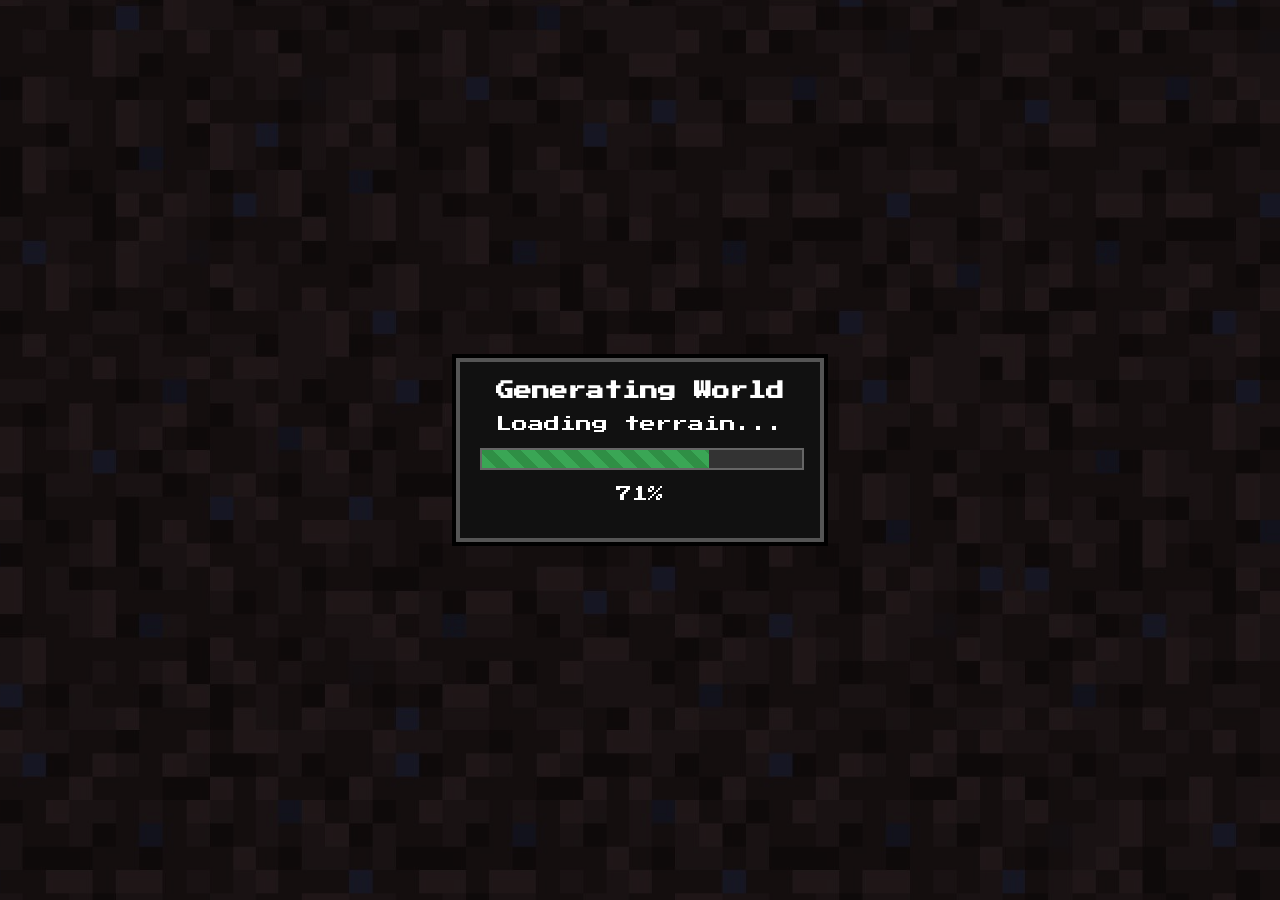
==== index.html @ c443f9ed "update site" ====
<!DOCTYPE html>
<html lang = "en">
<head>
    <meta charset = "UTF-8">
    <meta name = "viewport" content="width=device-width, initial-scale=1.0">
    <title> My Portfolio</title>
    <link rel = "stylesheet" href="style.css">
    <link href="https://fonts.googleapis.com/css2?family=Press+Start+2P&display=swap" rel="stylesheet">
</head>
<body>

<div id="loader">
    <div class="mc-loader-box">
        <h2>Generating World</h2>
        <p>Loading terrain...</p>

        <div class="mc-bar">
            <div class="mc-progress" id="progress"></div>
        </div>

        <p id="percent">0%</p>
    </div>
    </div>
<div id="page-content">
    
    <!--HEADER-->
    <header class="hero-home">
        <div class="hero-text">
        <h1>AMANDA CHANG</h1>
        <p>Mechanical Engineering Student</p>
        </div>
    </header>

    <!--PROJECTS-->
    <section id = "projects">
       <!-- <h2>My Projects</h2>-->
        <div class = "projects-grid">

           <a href = "robotics.html" class="project-card">
                <img src = "images/Robotics_Profile.webp" alt = "Project 1">
                <div class = "overlay">
                    <h3>Robotics</h3>
                    <p>Fusion360. Troubleshoot. C++.</p>
                </div>
            </a>

            <a href = "linac.html" class="project-card">
                <img src = "images/Linac_Profile.jpg" alt = "Project 2">
                <div class = "overlay">
                    <h3>Linac Coherent Light Source</h3>
                    <p>Solid Edge. 3D Printing. Iterate.</p>
                </div>
            </a>

            <a href = "eVTOL.html" class="project-card">
                <img src = "images/eVTOL_Profile.jpg" alt = "Project 3">
                <div class = "overlay">
                    <h3>Maelstorm eVTOL</h3>
                    <p>Manufacturing. Composite. Hand Tools.</p>
                </div>
            </a>

        </div>
    </section>

</div>
<script src="script.js"></script>

</body>
</html>
---- style.css ----
body {
    font-family: Arial, sans-serif;
    margin: 0;
    transition: opacity 0.3s ease;

}

h2 {
    text-align:center;
    margin-bottom:20px;
}

header {
    background: #333;
    color: white;
    text-align: center;
    padding: 2rem;
}

section {
    padding: 40px 20px;
}


/* PROJECT GRID */
/* HOME PAGE*/
.projects-grid {
    display:grid;
    grid-template-columns:repeat(3,1fr);
    gap:20px;
    max-width:1000px;
    padding:20px;
    margin: 0 auto;
}

/* PROJECT CARD */
.project-card {
    position: relative;
    overflow:hidden;
    border-radius: 10px;

    aspect-ratio: 1/1;
    display: block;
    text-decoration:none;
    color: white;
}

.project-card:hover img {
    filter:blur(2px) brightness(0.75);
    transform:scale(1.05);
}

/* IMAGE */
.project-card img {
    width: 100%;
    height:100%;
    object-fit: cover;
    display: block;
    opacity:1;
    transition:filter 0.3s ease, transform 0.3s ease;
}

/* OVERLAY */
.overlay{
    position: absolute;
    top:0;
    left:0;
    width:100%;
    height:100%;

    display:flex;
    align-items:center;
    justify-content:center;
    flex-direction: column;

    background:rgba(0,0,0,0.6);
    color:white;

    opacity: 0;
    transition: opacity 0.3s ease;

    
}

.overlay-text{
    text-align:center;
    padding: 10px;
}

.overlay-text h3 {
    margin:0;
    font: size 1.2rem;
}

.overlay-text p {
    margin: 5px auto 0;
    font-size:0.9rem;
    opacity: 0.85;
    max-width: 80%;
}

/* OVERLAY ON HOVER */
.project-card:hover .overlay {
    opacity: 1;
}

@media (max-width:600px){
.projects-grid {
    grid-template-columns: 1fr;
}
}

.site-header {
    background: #333;
    color: white;
    text-align: center;
    padding: 2rem;
}

.site-header nav a {
    color: white;
    margin: 0 10px;
    text-decoration: none;
}

.site-header nav a:hover {
    text-decoration: underline;
}

.project-page {
    max-width: 900px;
    margin: 0 auto;
    padding: 40px 20px;
}

.project-page img {
    width: 100%;
    border-radius: 10px;
    margin: 20px 0;
}

.project-layout {
    display: flex;
    gap: 40px;
    align-items: flex-start;
    max-width: 1000px;
    margin: 0 auto;
    padding: 20px;
}

.project-images {
    flex: 0 0 320px;
    display:flex;
    flex-direction: row;
    gap: 10px;
}

.project-images img {
    width: 100%;
    aspect-ratio: 1/1;
    border-radius: 10px;
    object-fit: cover;
}

.project-text {
    flex: 2;
    font-size:1rem;
    line-height:1.6;
}

@media (max-width: 768px) {
    .project-layout {
        flex-direction: column;
    }

    .project-images {
        width: 100%;
        flex: none;
    }
}

.project-title {
    text-align: center;
    margin: 0 0 10px;
}

.objective-title {
    font-weight: bold;
    margin: 10px 0 5px;
}

.hero {
    height: 40vh;
    background-size: cover;
    background-position: center;

    display: flex;
    align-items: center;
    justify-content: center;

    position: relative;
}

.hero-evtol {
    background-image: url("images/eVTOL_profile.jpg");
    background-position: 50% 67%;
}

.hero-robotics {
    background-image: url("images/Robotics_Profile.webp");
}

.hero-linac {
    background-image: url("images/Linac_Profile.jpg");
}

.hero::before {
    content: "";
    position: absolute;
    inset: 0;
    background: rgba(0,0,0,0.5);
}

.hero-text-project {
    position: relative;
    color: white;
    max-width: 700px;
    padding: 20px;
    padding-left: 60px;
    padding-right:20px;
    text-align: left;
}

.project-row {
    display: flex;
    gap: 20px;
    align-items: stretch;
    max-width: 1000px;
    margin: 40px auto;
    padding: 0 20px;
}

@media (max-width: 768px) {
    .project-row {
        flex-direction: column;
    }
}

.project-split {
    display: flex;
    gap: 40px;
    max-width: 1100px;
    margin: 60px auto;
    padding: 0 20px;
    align-items: stretch;
}

.project-grid {
    flex: 0 0 320px;
    max-width: 320px;
    display: grid;
    grid-template-rows: repeat(2, 1fr);
    grid-template-columns: repeat(2, 1fr);
    gap: 10px;

    height:100%
}

.grid-item {
    aspect-ratio: 1/1;
    overflow: hidden;
    border-radius: 8px;
}

.grid-item img {
    width: 100%;
    height:100%;
    object-fit: cover;
    display: block;
}

.img-box {
    flex:1;
    aspect-ratio: 1 / 1;
    overflow: hidden;
    border-radius: 8px;
}

.img-box img {
    width: 100%;
    height: 100%;
    object-fit: cover;
    display: block;
}

.img-left{
    object-position: left;
}

.img-right{
    object-position: right;
}

.hero-home {
    height: 30vh;

    background-image: url("https://c4.wallpaperflare.com/wallpaper/117/696/29/minecraft-outdoors-shaders-sun-rays-video-games-hd-wallpaper-preview.jpg"); 
    background-size: cover;
    background-position: 50% 29%;

    display: flex;
    align-items: center;
    justify-content: center;

    position: relative;
}

.hero-home::before {
    content: "";
    position: absolute;
    inset: 0;
    background: rgba(0,0,0,0.5);
}

.hero-text {
    position: relative;
    color: white;
    text-align: center;
    padding: 20px;
}





/* FULLSCREEN LOADER */
#loader {
    position: fixed;
    inset: 0;
    z-index: 9999; 

    display: flex;
    align-items: center;
    justify-content: center;

    background-image: url("images/dirt.jpg");
    background-size: cover;
    background-position: center;

    overflow: hidden;
}

#loader::before {
    content: "";
    position: absolute;
    inset: 0;

    background-image: url("images/dirt.jpg");
    background-size: cover;
    background-position: center;

    animation: dirtZoom 4s ease-out forwards;
    transform: scale(1.2);
    filter: brightness(0.6);
}

#loader::after {
    content: "";
    position: absolute;
    inset: 0;
    background: rgba(0,0,0,0.4);
}

@keyframes dirtZoom {
    0% {
        transform: scale(1.4);
    }
    100% {
        transform: scale(1.0);
    }
}

/* square box */
.mc-loader-box {
    position: relative;
    z-index: 2;
    width: 320px;
    padding: 20px;

    background: #111;
    border: 4px solid #555;
    box-shadow: 0 0 0 4px #000;

    color: white;
    text-align: center;

    font-family:  "Press Start 2P", monospace;
}

/* title */
.mc-loader-box h2 {
    margin: 0 0 10px;
    font-size: 18px;
}

/* bar background */
.mc-bar {
    width: 100%;
    height: 18px;
    background: #333;
    border: 2px solid #666;
    margin: 15px 0;
    overflow: hidden;
}

/* moving progress */
.mc-progress {
    height: 100%;
    width: 0%;
    background: repeating-linear-gradient(
        45deg,
        #3aa655,
        #3aa655 10px,
        #2f8f45 10px,
        #2f8f45 20px
    );
    transition: width 0.2s ease;
}


body.loaded {
    opacity: 1;
    transition: opacity 0.6s ease;
}

#page-content {
    display: none;
    opacity: 0;
    transition: opacity 0.4s ease;
}

#page-content.loaded {
    display: block;
    opacity: 1;
}
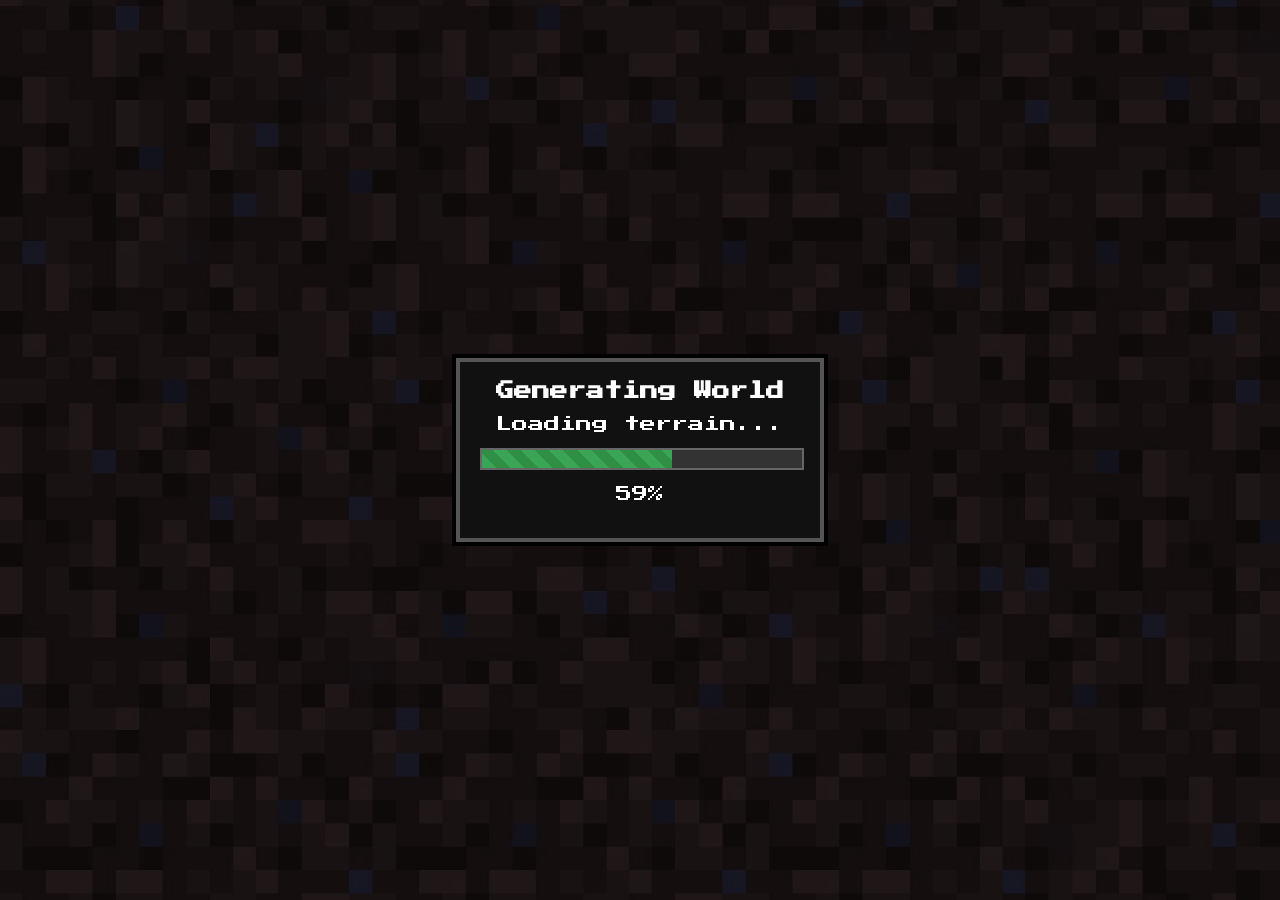
==== commit 436a1e73: "modified:   index.html" ====
--- a/index.html
+++ b/index.html
@@ -53,7 +53,7 @@
             </a>
 
             <a href = "eVTOL.html" class="project-card">
-                <img src = "images/eVTOL_Profile.jpg" alt = "Project 3">
+                <img src = "images/eVTOL_profile.jpg" alt = "Project 3">
                 <div class = "overlay">
                     <h3>Maelstorm eVTOL</h3>
                     <p>Manufacturing. Composite. Hand Tools.</p>
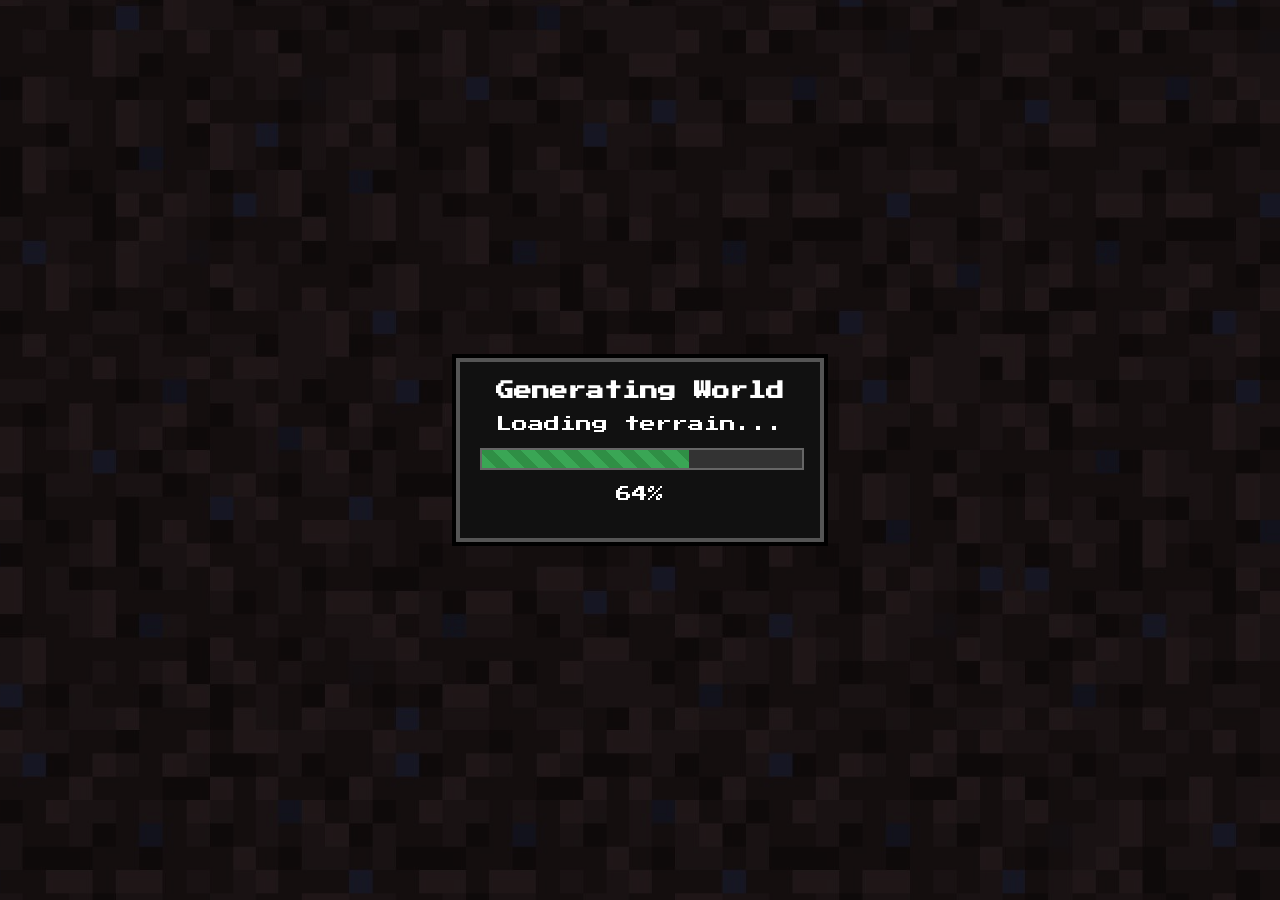
==== commit aa4aa642: "commit" ====
--- a/index.html
+++ b/index.html
@@ -21,6 +21,7 @@
         <p id="percent">0%</p>
     </div>
     </div>
+    
 <div id="page-content">
     
     <!--HEADER-->
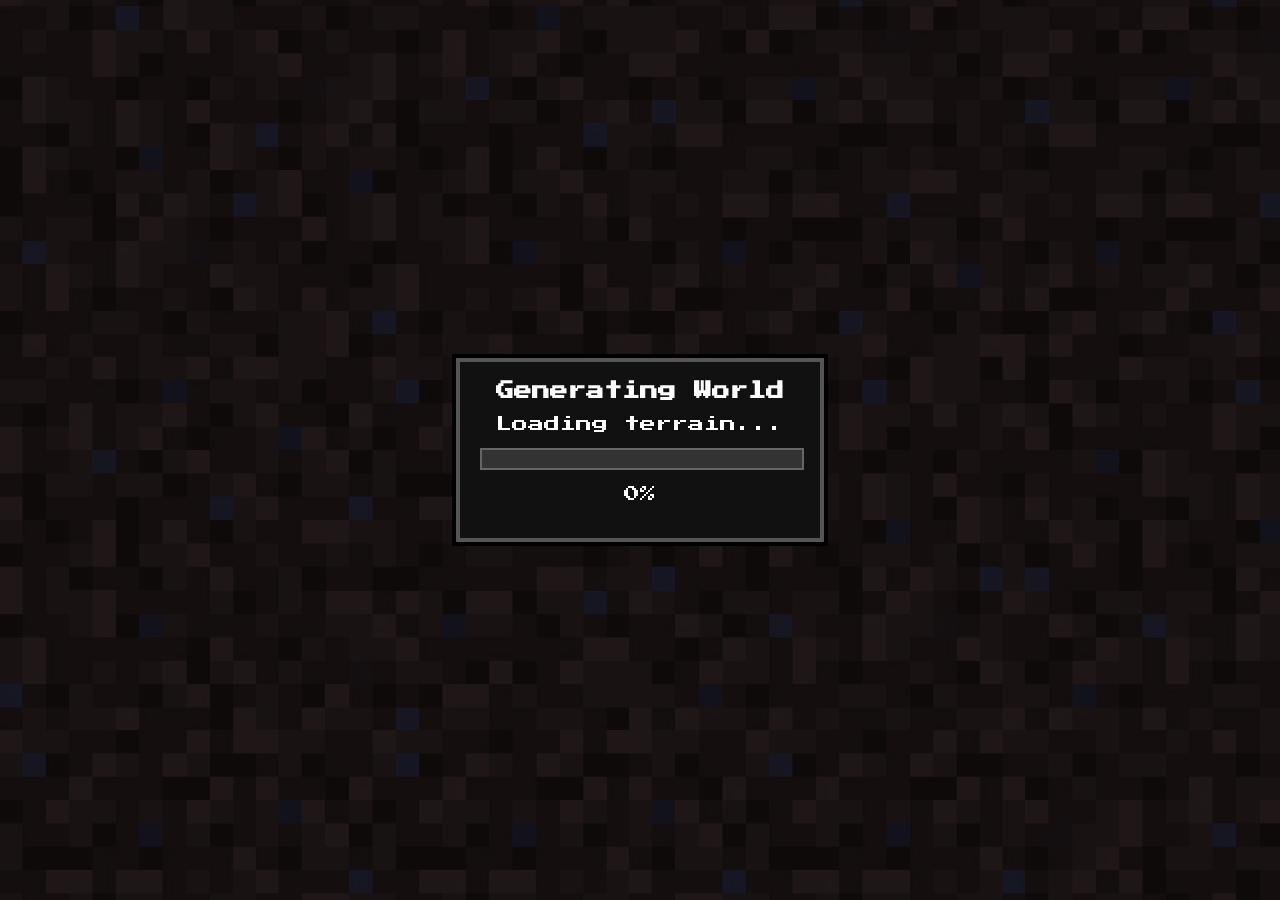
==== commit 8657686f: "Update body class and add new elements to index.html Changed the hero image to gif, switched hero fo" ====
--- a/index.html
+++ b/index.html
@@ -7,7 +7,7 @@
     <link rel = "stylesheet" href="style.css">
     <link href="https://fonts.googleapis.com/css2?family=Press+Start+2P&display=swap" rel="stylesheet">
 </head>
-<body>
+<body class="home-page">
 
 <div id="loader">
     <div class="mc-loader-box">
@@ -27,8 +27,9 @@
     <!--HEADER-->
     <header class="hero-home">
         <div class="hero-text">
-        <h1>AMANDA CHANG</h1>
-        <p>Mechanical Engineering Student</p>
+            <h1>AMANDA CHANG</h1>
+            <p>Mechanical Engineering Student</p>
+            <p2>"Explore. Dream. Discover." - H Jackson Brown Jr</p2>
         </div>
     </header>
 
@@ -40,7 +41,7 @@
            <a href = "robotics.html" class="project-card">
                 <img src = "images/Robotics_Profile.webp" alt = "Project 1">
                 <div class = "overlay">
-                    <h3>Robotics</h3>
+                    <h3>VEX U Robotics</h3>
                     <p>Fusion360. Troubleshoot. C++.</p>
                 </div>
             </a>
@@ -65,7 +66,7 @@
     </section>
 
 </div>
-<script src="script.js"></script>
+<script src="content.js"></script>
 
 </body>
-</html>+</html>
--- a/style.css
+++ b/style.css
@@ -1,3 +1,5 @@
+/* TITLE */
+
 body {
     font-family: Arial, sans-serif;
     margin: 0;
@@ -166,6 +168,7 @@
     flex: 2;
     font-size:1rem;
     line-height:1.6;
+    min-width: 0;
 }
 
 @media (max-width: 768px) {
@@ -281,7 +284,7 @@
 
 .img-box {
     flex:1;
-    aspect-ratio: 1 / 1;
+    aspect-ratio: 1/1;
     overflow: hidden;
     border-radius: 8px;
 }
@@ -442,4 +445,14 @@
 #page-content.loaded {
     display: block;
     opacity: 1;
+}
+
+.small-img{
+    flex: 0 0 250px;
+}
+
+.small-img img{
+    width: 100%;
+    height: 100%;
+    object-fit: cover;
 }
